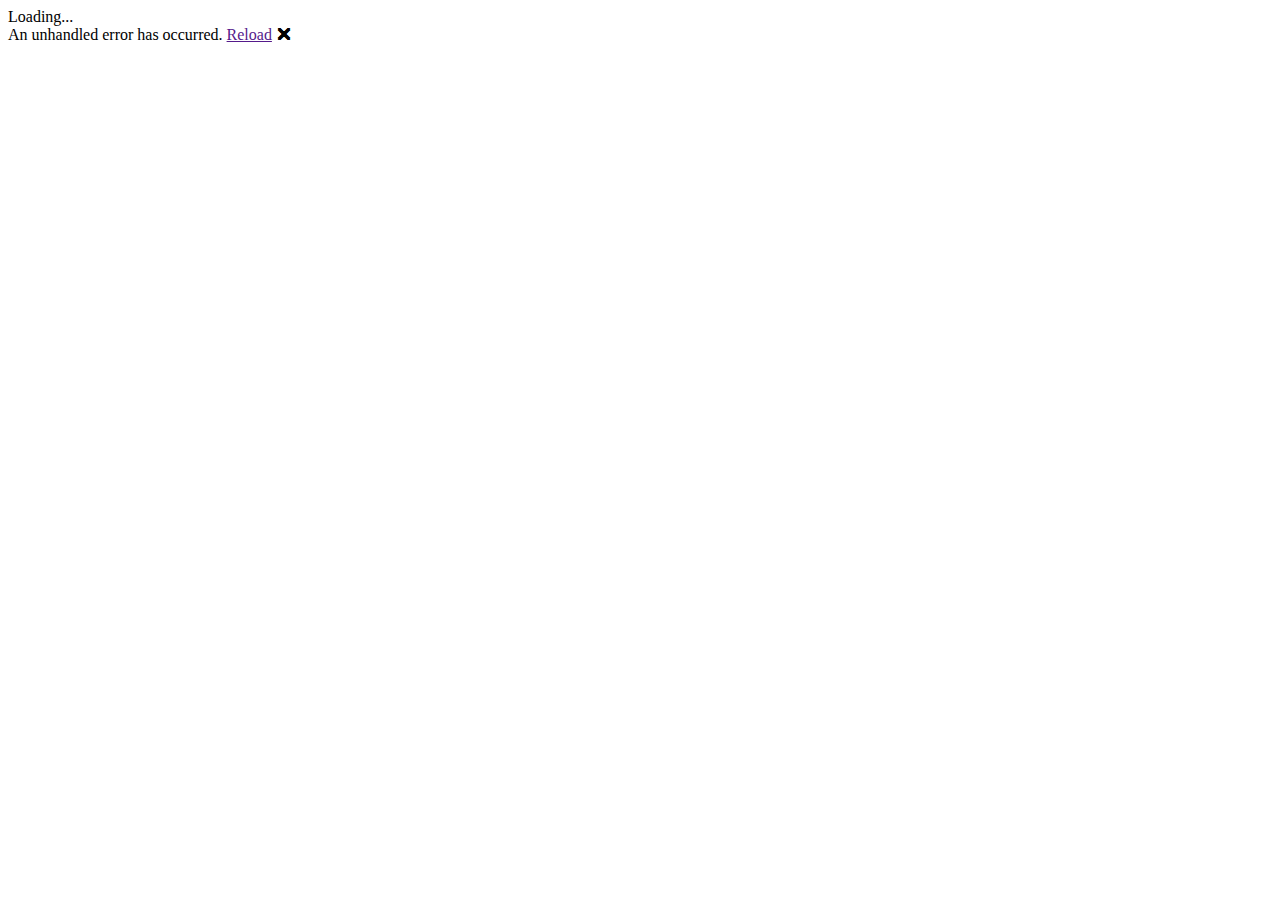
==== PlanetDotnet/wwwroot/index.html @ cfac825f "CONFIG: Using Azure Functions As API" ====
<!DOCTYPE html>
<html lang="en">

<head>
    <meta charset="utf-8" />
    <base href="/" />
    <link href="css/app.css" rel="stylesheet" />
</head>

<body>
    <div id="app">Loading...</div>

    <div id="blazor-error-ui">
        An unhandled error has occurred.
        <a href="" class="reload">Reload</a>
        <a class="dismiss">🗙</a>
    </div>
    <script src="_framework/blazor.webassembly.js"></script>
</body>

</html>
---- PlanetDotnet/wwwroot/css/app.css ----
#blazor-error-ui {
    background: lightyellow;
    bottom: 0;
    box-shadow: 0 -1px 2px rgba(0, 0, 0, 0.2);
    display: none;
    left: 0;
    padding: 0.6rem 1.25rem 0.7rem 1.25rem;
    position: fixed;
    width: 100%;
    z-index: 1000;
}

    #blazor-error-ui .dismiss {
        cursor: pointer;
        position: absolute;
        right: 0.75rem;
        top: 0.5rem;
    }

.blazor-error-boundary {
    background: url([data-uri]) no-repeat 1rem/1.8rem, #b32121;
    padding: 1rem 1rem 1rem 3.7rem;
    color: white;
}

    .blazor-error-boundary::after {
        content: "An error has occurred."
    }
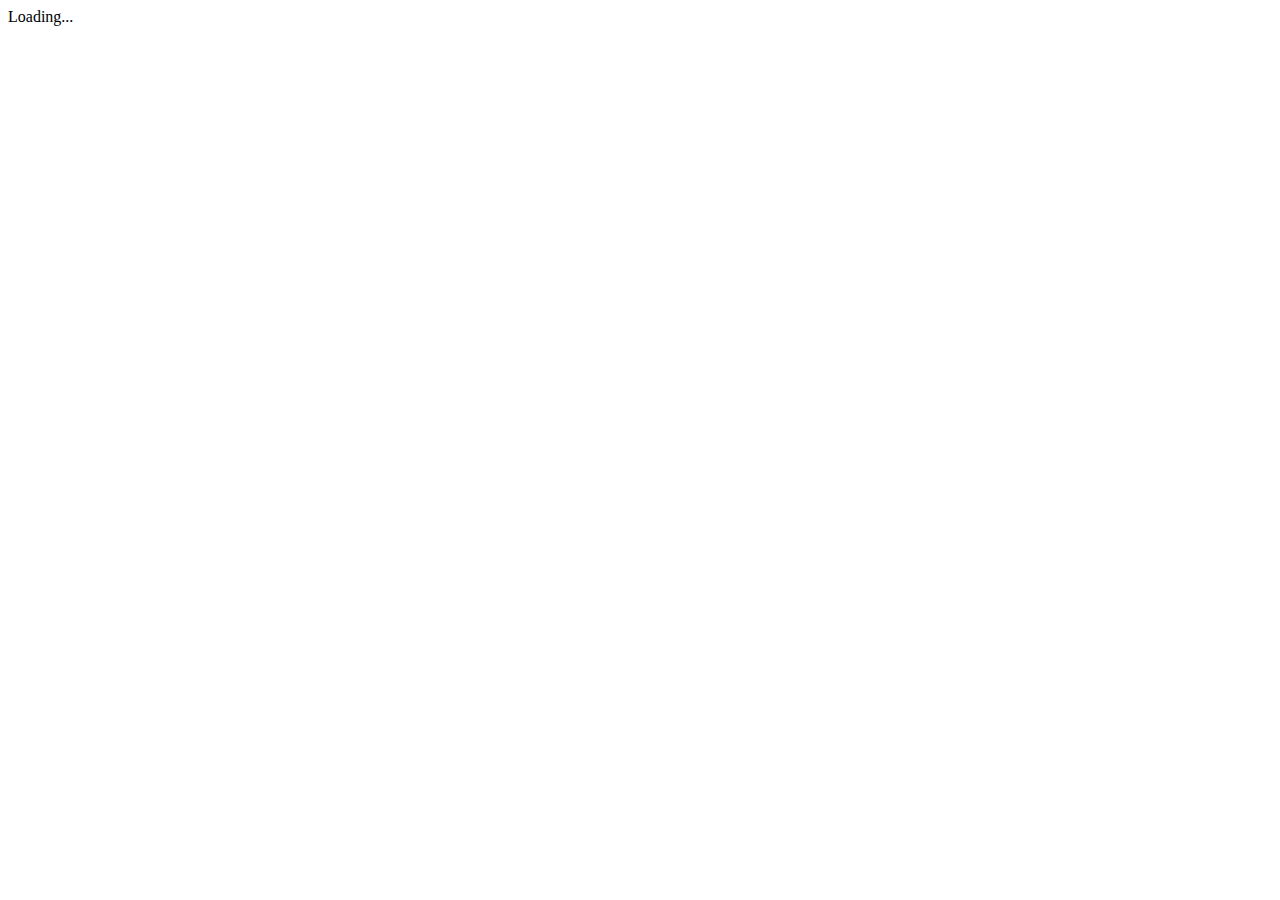
==== commit 087d8dc6: "CODE RUB: Clean up" ====
--- a/PlanetDotnet/wwwroot/index.html
+++ b/PlanetDotnet/wwwroot/index.html
@@ -2,20 +2,33 @@
 <html lang="en">
 
 <head>
+    <title>Planet .NET: Community Blog Feed</title>
+    <meta name="viewport" content="width=device-width, initial-scale=1">
     <meta charset="utf-8" />
     <base href="/" />
+    <link rel="stylesheet" href="plugins/fontawesome/css/font-awesome.min.css">
+    <link href="plugins/bootstrap/css/bootstrap.min.css" rel="stylesheet" />
+    <link href="plugins/bootstrap/css/bootstrap.planetdotnet.min.css" rel="stylesheet" />
     <link href="css/app.css" rel="stylesheet" />
+    <link rel="apple-touch-icon" sizes="57x57" href="img/apple-touch-icon-57x57.png">
+    <link rel="apple-touch-icon" sizes="72x72" href="img/apple-touch-icon-72x72.png">
+    <link rel="apple-touch-icon" sizes="76x76" href="img/apple-touch-icon-76x76.png">
+    <link rel="apple-touch-icon" sizes="114x114" href="img/apple-touch-icon-114x114.png">
+    <link rel="apple-touch-icon" sizes="120x120" href="img/apple-touch-icon-120x120.png">
+    <link rel="apple-touch-icon" sizes="144x144" href="img/apple-touch-icon-144x144.png">
+    <link rel="apple-touch-icon" sizes="152x152" href="img/apple-touch-icon-152x152.png">
+    <link rel="apple-touch-icon" sizes="180x180" href="img/apple-touch-icon-180x180.png">
+    <link href="plugins/animate.css" rel="stylesheet" />
 </head>
 
 <body>
     <div id="app">Loading...</div>
-
-    <div id="blazor-error-ui">
-        An unhandled error has occurred.
-        <a href="" class="reload">Reload</a>
-        <a class="dismiss">🗙</a>
-    </div>
     <script src="_framework/blazor.webassembly.js"></script>
+    <script src="plugins/jquery/jquery-3.1.1.min.js"></script>
+    <script src="plugins/bootstrap/js/bootstrap.min.js"></script>
+    <script src="maps/js/authorsMap.js"></script>
+    <script src="https://cdn.rawgit.com/googlemaps/js-marker-clusterer/gh-pages/src/markerclusterer.js"></script>
+    <script async defer src="https://maps.googleapis.com/maps/api/js?key=AIzaSyCGXT0b7_wSoVp1h3czzjyqAWVhfk2N00I"></script>
 </body>
 
 </html>
--- a/PlanetDotnet/wwwroot/css/app.css
+++ b/PlanetDotnet/wwwroot/css/app.css
@@ -1,28 +1,165 @@
-#blazor-error-ui {
-    background: lightyellow;
-    bottom: 0;
-    box-shadow: 0 -1px 2px rgba(0, 0, 0, 0.2);
-    display: none;
-    left: 0;
-    padding: 0.6rem 1.25rem 0.7rem 1.25rem;
-    position: fixed;
-    width: 100%;
-    z-index: 1000;
+/* This is a special digital tint in our official swatch */
+/* Alter the colors below */
+/* These are the values for the Xamarin look */
+.syndicationItem .syndicationItemTitle a {
+    color: #000;
+    font-weight: 100;
+    text-decoration: none;
 }
 
-    #blazor-error-ui .dismiss {
-        cursor: pointer;
-        position: absolute;
-        right: 0.75rem;
-        top: 0.5rem;
+.syndicationItem h2.syndicationItemDate {
+    color: #7d8c8d;
+    font-size: 18px;
+    margin: 0px;
+}
+
+.syndicationItem h2.syndicationItemByLine {
+    margin: 0;
+}
+
+.syndicationItem .syndicationItemContent {
+    margin: 20px 0;
+}
+
+    .syndicationItem .syndicationItemContent p {
+        margin: 20px 0;
     }
 
-.blazor-error-boundary {
-    background: url([data-uri]) no-repeat 1rem/1.8rem, #b32121;
-    padding: 1rem 1rem 1rem 3.7rem;
-    color: white;
+.body-content {
+    padding-left: 15spx;
+    padding-right: 15px;
 }
 
-    .blazor-error-boundary::after {
-        content: "An error has occurred."
+.businessCard {
+    background-color: #fff;
+    border: 1px solid #ccc;
+    box-shadow: 10px 10px 10px #ccc;
+    box-sizing: border-box;
+    display: inline-block;
+    float: left;
+    height: 240px;
+    margin: 15px;
+    padding: 1em;
+    width: 420px;
+}
+
+    .businessCard p {
+        margin: 0;
+        margin-bottom: 1em;
     }
+
+    .businessCard .mugShot {
+        float: right;
+        height: 100px;
+        overflow: hidden;
+        width: 100px;
+        background-repeat: no-repeat;
+        background-size: contain;
+    }
+
+    .businessCard .twitter-follow-button {
+        clear: both;
+        float: right;
+        margin-top: 5px;
+    }
+
+    .businessCard .contactDetail {
+        margin-right: 1em;
+    }
+
+.profileCard {
+    padding: 20px;
+    position: relative;
+}
+
+    .profileCard.active .profileCardWrapper {
+        background-color: #d9d9d9;
+    }
+
+    .profileCard .profileCardWrapper {
+        box-shadow: 0 6px 10px 0 rgba(0, 0, 0, 0.14), 0 1px 18px 0 rgba(0, 0, 0, 0.12), 0 3px 5px -1px rgba(0, 0, 0, 0.2);
+        background-color: #fff;
+        padding: 20px;
+        padding-top: 50px;
+        word-wrap: break-word;
+        text-overflow: ellipsis;
+        text-align: center;
+    }
+
+        .profileCard .profileCardWrapper .name {
+            margin: 10px 0 0 0;
+            color: #b455b6;
+            font-size: 22px;
+        }
+
+        .profileCard .profileCardWrapper .description {
+            min-height: 80px;
+        }
+
+        .profileCard .profileCardWrapper .twitter a {
+            color: #7d8c8d;
+            font-size: 13px;
+        }
+
+        .profileCard .profileCardWrapper .website a {
+            font-size: 13px;
+            word-wrap: break-word;
+            text-overflow: ellipsis;
+        }
+
+        .profileCard .profileCardWrapper .location {
+            color: #7d8c8d;
+            font-size: 13px;
+            margin: 20px 0 0 0;
+        }
+
+    .profileCard .mugShotBorder {
+        background-image: url('../img/card-background.png');
+        background-size: 140%;
+        color: #fff;
+        height: 60px;
+        padding-top: 10px;
+        clear: both;
+    }
+
+    .profileCard .profileCardLocation {
+        font-size: 14px;
+        margin-top: -40px;
+        margin-left: 120px;
+    }
+
+    .profileCard .profileCardSocial {
+        float: right;
+        font-size: 20px;
+        line-height: 50px;
+        vertical-align: middle;
+        margin-top: -25px;
+        margin-right: 20px;
+    }
+
+        .profileCard .profileCardSocial a {
+            color: #fff;
+        }
+
+    .profileCard .mugShot {
+        position: absolute;
+        left: 50%;
+        border-radius: 50%;
+        border: 3px solid #fff;
+        width: 100px;
+        height: 100px;
+        margin-top: 10px;
+        margin-left: -50px;
+        box-shadow: 0 6px 10px 0 rgba(0, 0, 0, 0.14), 0 1px 18px 0 rgba(0, 0, 0, 0.12), 0 3px 5px -1px rgba(0, 0, 0, 0.2);
+    }
+.featuredbadge {
+    max-width: 200px;
+}
+
+.leader .col-md-4 {
+    margin: 30px 0;
+}
+
+.leader i.fa {
+    font-size: 40px;
+}
